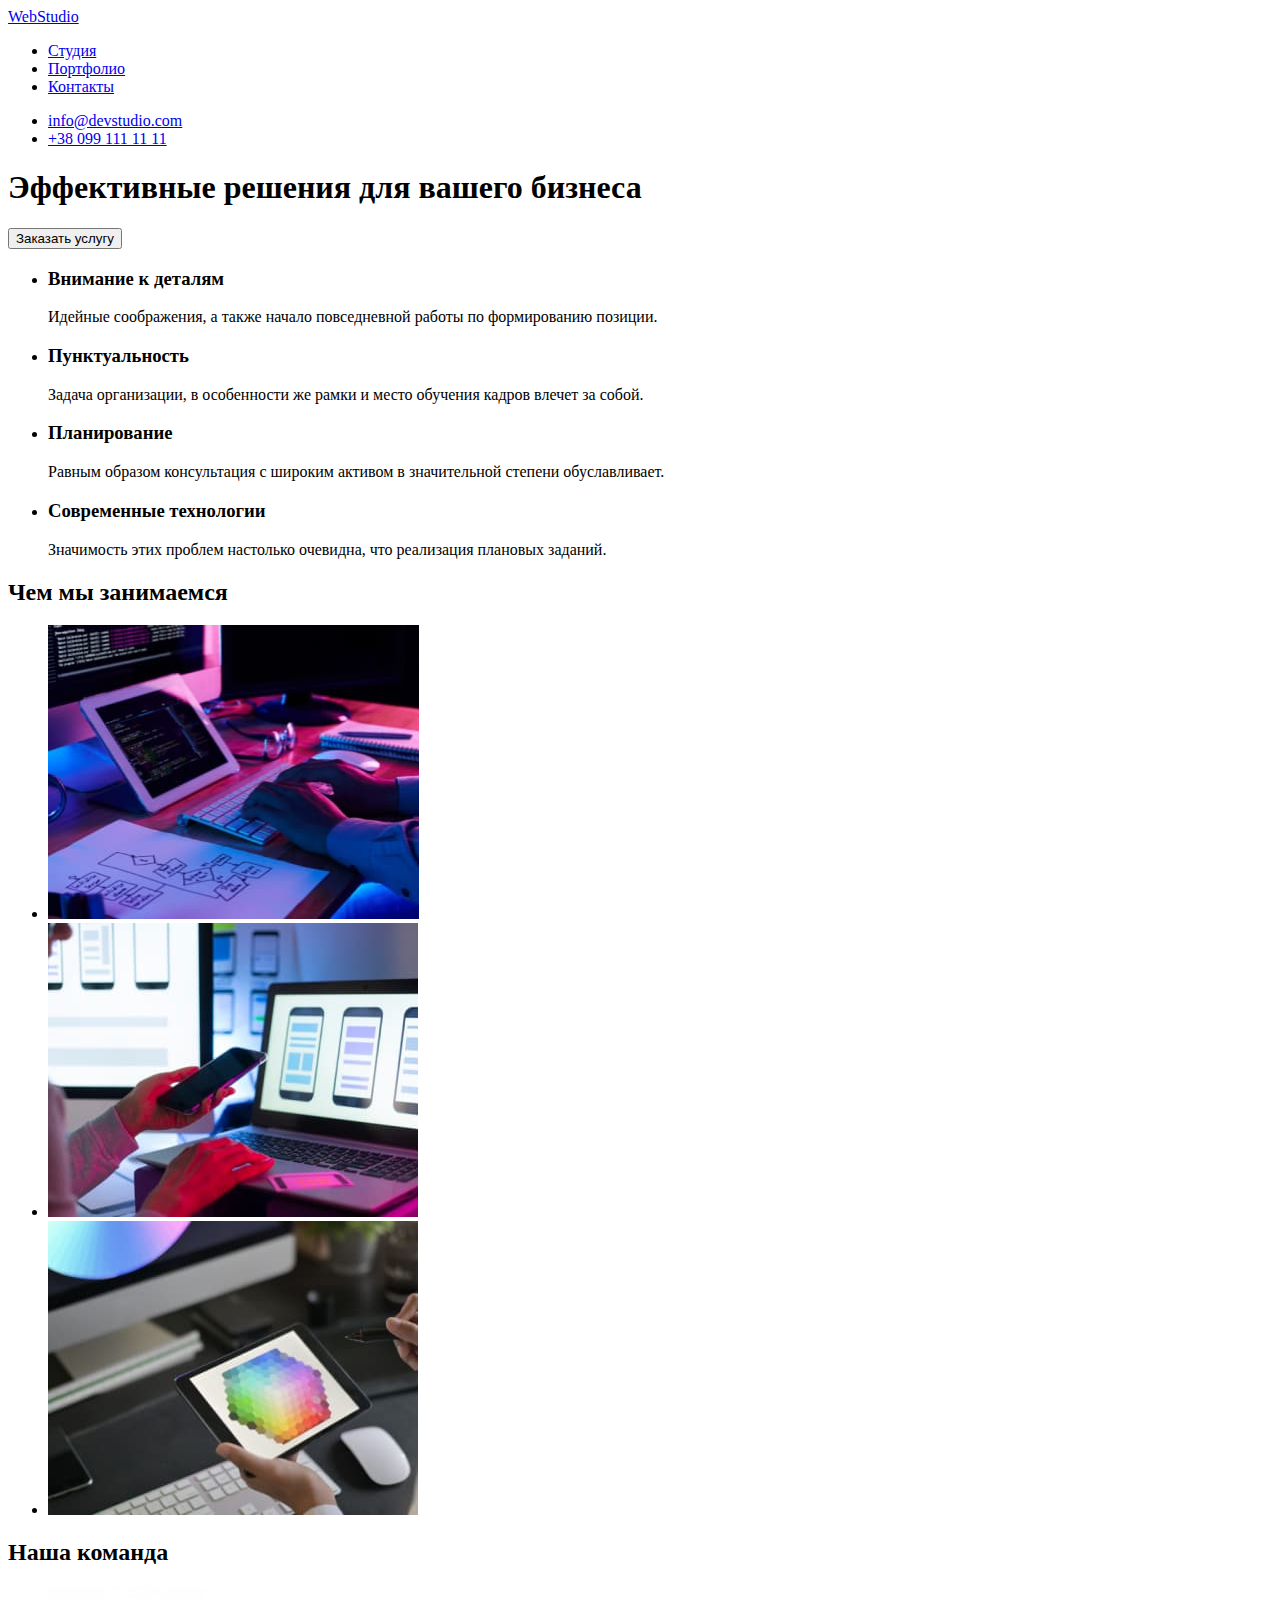
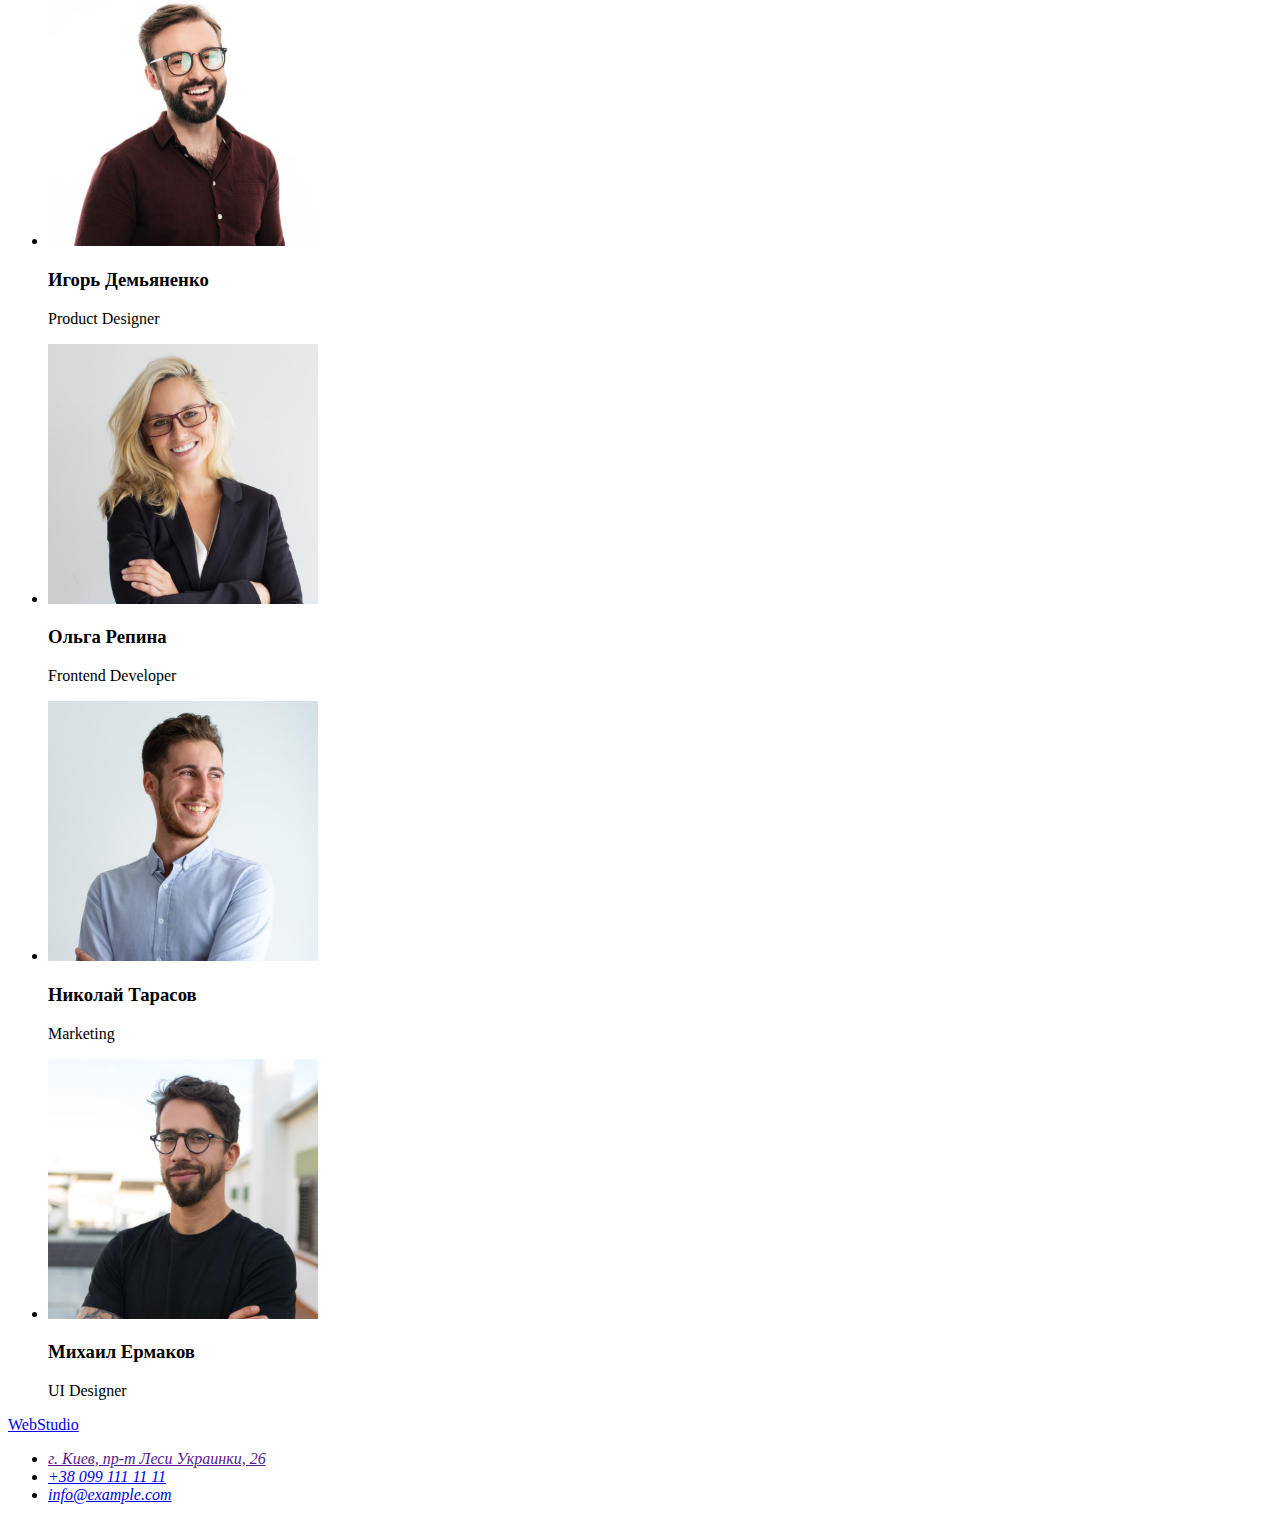
==== index.html @ 0e593b6a "copyHW1" ====
<!DOCTYPE html>
<html lang="ru">
<head>
    <meta charset="UTF-8">
    <meta http-equiv="X-UA-Compatible" content="IE=edge">
    <meta name="viewport" content="width=device-width, initial-scale=1.0">
    <title>HomeWork</title>
</head>
<body>
    <header>
        <a href="index.html" lang="en">WebStudio</a>
        <nav>
            <ul>
                <li> <a href="Студия">Студия</a>  </li>
                <li> <a href="Портфолио">Портфолио</a>  </li>
                <li> <a href="Контакты">Контакты</a> </li>
            </ul>
        </nav>
        <ul>
            <li> <a href="mailto:info@devstudio.com">info@devstudio.com</a> </li>
            <li> <a href="tel:+380123456789">+38 099 111 11 11</a> </li>
        </ul>
    </header>
    <main>
        <section>
            <h1>Эффективные решения для вашего бизнеса</h1>
            <button type="button">Заказать услугу</button>
        </section>
        <section>
            <h2 hidden>Особенности</h2>
            <ul>
                <li>
                    <h3>Внимание к деталям</h3>
                    <p>Идейные соображения, а также начало повседневной работы по формированию позиции.</p>
                </li>
                <li>
                    <h3>Пунктуальность</h3>
                    <p>Задача организации, в особенности же рамки и место обучения кадров влечет за собой.</p>
                </li>
                <li>
                    <h3>Планирование</h3>
                    <p>Равным образом консультация с широким активом в значительной степени обуславливает.</p>
                </li>
                <li>
                    <h3>Современные технологии</h3>
                    <p>Значимость этих проблем настолько очевидна, что реализация плановых заданий.</p>
                </li>
            </ul>
        </section>
        <section>
            <h2 class="task-list">Чем мы занимаемся</h2>
            <div>
                <ul class="list">
                    <li>
                        <img src="./images/img_pc.jpg" alt="Работа на ПК" width="371" height="294" />
                    </li>
                    <li>
                        <img src="./images/img_phone.jpg" alt="Работа на телефоне" width="370" height="294" />
                    </li>
                    <li>
                        <img src="./images/img_tab.jpg" alt="Работа на планшете" width="370" height="294" />
                    </li>
                </ul>
            </div>
        </section>
        <section>
            <h2 class="task-list">Наша команда</h2>
            <ul>
                <li>
                    <img src="./images/img_PD.jpg" alt="Product Designer" width="270" height="260" />
                    <h3>Игорь Демьяненко</h3>
                    <p lang="en">Product Designer</p>
                </li>
            </ul>
            <ul>
                <li>
                    <img src="./images/img_FD.jpg" alt="Frontend Developer" width="270" height="260" />
                    <h3>Ольга Репина</h3>
                    <p lang="en">Frontend Developer</p>
                </li>
            </ul>
            <ul>
                <li>
                    <img src="./images/img_M.jpg" alt="Marketing" width="270" height="260" />
                    <h3>Николай Тарасов</h3>
                    <p lang="en">Marketing</p>
                </li>
            </ul>
            <ul>
                <li>
                    <img src="./images/img_UI.jpg" alt="UI Designer" width="270" height="260" />
                    <h3>Михаил Ермаков</h3>
                    <p lang="en">UI Designer</p>
                </li>
            </ul>
        </section>
    </main>
    <footer>
        <a href="index.html" lang="en">WebStudio</a>
        <address>
            <ul>
                <li> <a href="">г. Киев, пр-т Леси Украинки, 26</a> </li>
                <li> <a href="tel:+380123456789">+38 099 111 11 11</a> </li>
                <li> <a href="mailto:info@example.com">info@example.com</a> </li>
            </ul>
        </address>
    </footer>
</body>
</html>
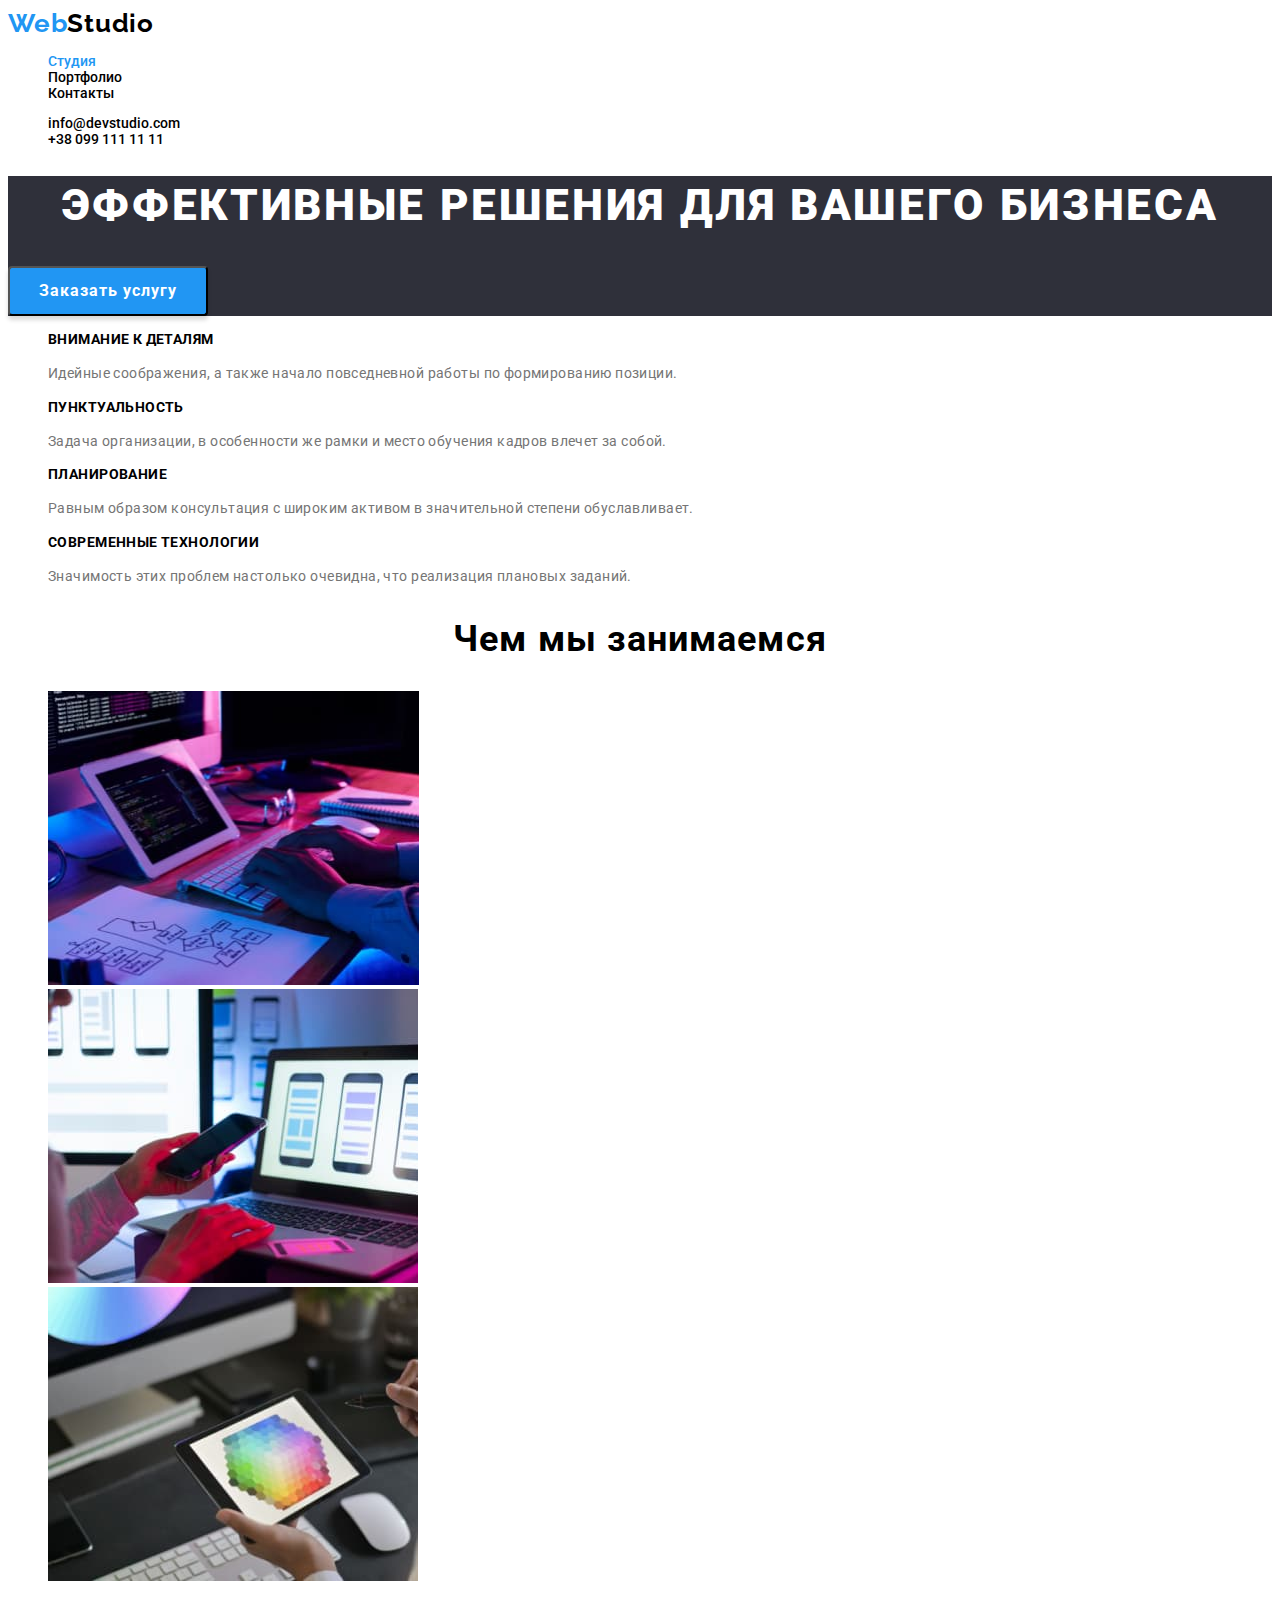
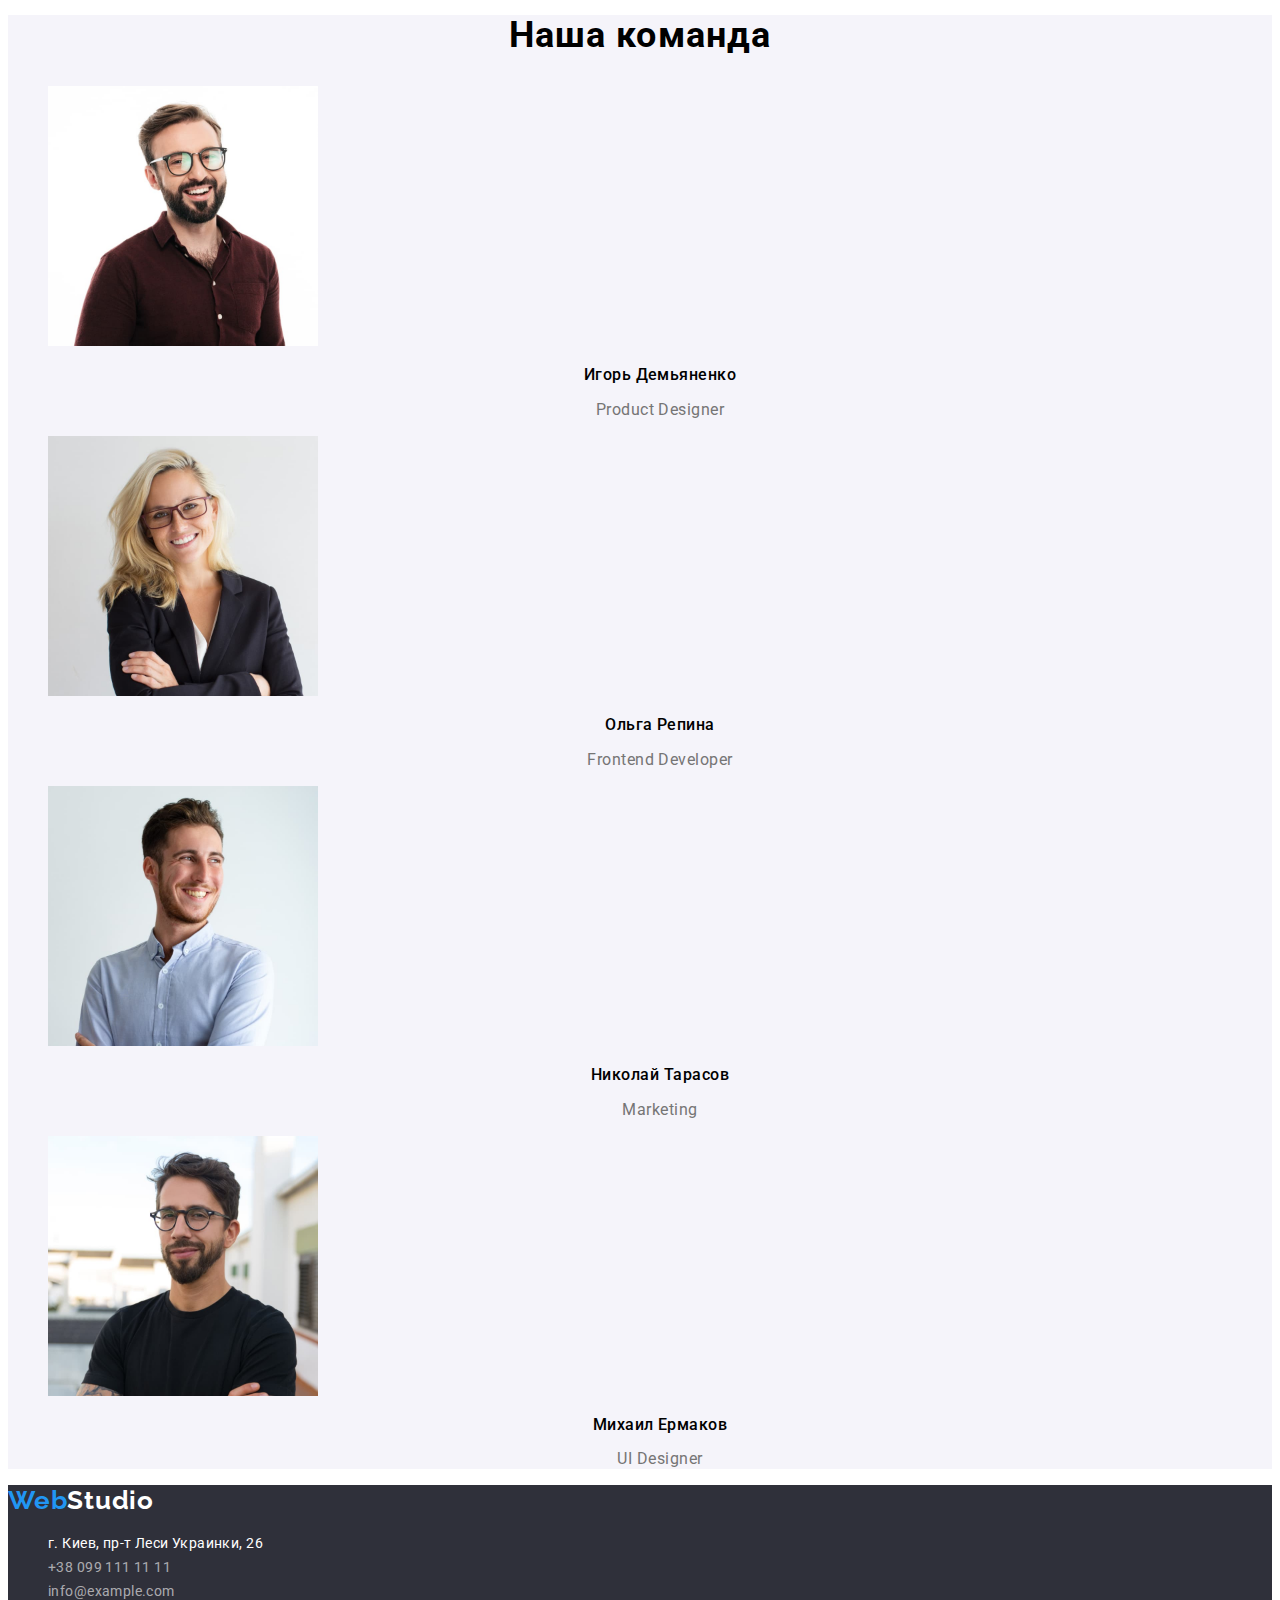
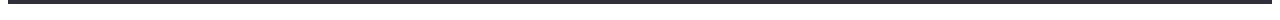
==== commit 6b7d5f52: "final_hm2" ====
--- a/index.html
+++ b/index.html
@@ -1,109 +1,128 @@
 <!DOCTYPE html>
 <html lang="ru">
-<head>
-    <meta charset="UTF-8">
-    <meta http-equiv="X-UA-Compatible" content="IE=edge">
-    <meta name="viewport" content="width=device-width, initial-scale=1.0">
-    <title>HomeWork</title>
-</head>
-<body>
-    <header>
-        <a href="index.html" lang="en">WebStudio</a>
-        <nav>
-            <ul>
-                <li> <a href="Студия">Студия</a>  </li>
-                <li> <a href="Портфолио">Портфолио</a>  </li>
-                <li> <a href="Контакты">Контакты</a> </li>
-            </ul>
-        </nav>
-        <ul>
-            <li> <a href="mailto:info@devstudio.com">info@devstudio.com</a> </li>
-            <li> <a href="tel:+380123456789">+38 099 111 11 11</a> </li>
+  <head>
+    <meta charset="UTF-8" />
+    <meta http-equiv="X-UA-Compatible" content="IE=edge" />
+    <meta name="viewport" content="width=device-width, initial-scale=1.0" />
+    <link rel="stylesheet" href="./css/style.css" />
+    <link
+      href="https://fonts.googleapis.com/css2?family=Raleway:wght@700&family=Roboto:wght@400;500;700;900&display=swap"
+      rel="stylesheet"
+    />
+    <title>WebStudio</title>
+  </head>
+  <body class="body">
+    <header class="header">
+      <a class="logo" href="index.html" lang="en"> <span class="logo-web">Web</span>Studio</a>
+      <nav>
+        <ul class="nav-page">
+          <li><a href="./index.html" class="link current">Студия</a></li>
+          <li><a href="./portfolio.html" class="link">Портфолио</a></li>
+          <li><a href="Контакты" class="link">Контакты</a></li>
         </ul>
+      </nav>
+      <ul class="nav-contact">
+        <li><a class="link" href="mailto:info@devstudio.com">info@devstudio.com</a></li>
+        <li><a class="link" href="tel:+380123456789">+38 099 111 11 11</a></li>
+      </ul>
     </header>
-    <main>
-        <section>
-            <h1>Эффективные решения для вашего бизнеса</h1>
-            <button type="button">Заказать услугу</button>
-        </section>
-        <section>
-            <h2 hidden>Особенности</h2>
-            <ul>
-                <li>
-                    <h3>Внимание к деталям</h3>
-                    <p>Идейные соображения, а также начало повседневной работы по формированию позиции.</p>
-                </li>
-                <li>
-                    <h3>Пунктуальность</h3>
-                    <p>Задача организации, в особенности же рамки и место обучения кадров влечет за собой.</p>
-                </li>
-                <li>
-                    <h3>Планирование</h3>
-                    <p>Равным образом консультация с широким активом в значительной степени обуславливает.</p>
-                </li>
-                <li>
-                    <h3>Современные технологии</h3>
-                    <p>Значимость этих проблем настолько очевидна, что реализация плановых заданий.</p>
-                </li>
-            </ul>
-        </section>
-        <section>
-            <h2 class="task-list">Чем мы занимаемся</h2>
-            <div>
-                <ul class="list">
-                    <li>
-                        <img src="./images/img_pc.jpg" alt="Работа на ПК" width="371" height="294" />
-                    </li>
-                    <li>
-                        <img src="./images/img_phone.jpg" alt="Работа на телефоне" width="370" height="294" />
-                    </li>
-                    <li>
-                        <img src="./images/img_tab.jpg" alt="Работа на планшете" width="370" height="294" />
-                    </li>
-                </ul>
-            </div>
-        </section>
-        <section>
-            <h2 class="task-list">Наша команда</h2>
-            <ul>
-                <li>
-                    <img src="./images/img_PD.jpg" alt="Product Designer" width="270" height="260" />
-                    <h3>Игорь Демьяненко</h3>
-                    <p lang="en">Product Designer</p>
-                </li>
-            </ul>
-            <ul>
-                <li>
-                    <img src="./images/img_FD.jpg" alt="Frontend Developer" width="270" height="260" />
-                    <h3>Ольга Репина</h3>
-                    <p lang="en">Frontend Developer</p>
-                </li>
-            </ul>
-            <ul>
-                <li>
-                    <img src="./images/img_M.jpg" alt="Marketing" width="270" height="260" />
-                    <h3>Николай Тарасов</h3>
-                    <p lang="en">Marketing</p>
-                </li>
-            </ul>
-            <ul>
-                <li>
-                    <img src="./images/img_UI.jpg" alt="UI Designer" width="270" height="260" />
-                    <h3>Михаил Ермаков</h3>
-                    <p lang="en">UI Designer</p>
-                </li>
-            </ul>
-        </section>
+    <main class="main">
+      <section class="effect">
+        <h1 class="effect-text">Эффективные решения для вашего бизнеса</h1>
+        <button type="button" class="button button-ef">Заказать услугу</button>
+      </section>
+      <section>
+        <h2 hidden>Особенности</h2>
+        <ul class="feature">
+          <li>
+            <h3 class="feature-title">Внимание к деталям</h3>
+            <p class="feature-text">
+              Идейные соображения, а также начало повседневной работы по формированию позиции.
+            </p>
+          </li>
+          <li>
+            <h3 class="feature-title">Пунктуальность</h3>
+            <p class="feature-text">
+              Задача организации, в особенности же рамки и место обучения кадров влечет за собой.
+            </p>
+          </li>
+          <li>
+            <h3 class="feature-title">Планирование</h3>
+            <p class="feature-text">
+              Равным образом консультация с широким активом в значительной степени обуславливает.
+            </p>
+          </li>
+          <li>
+            <h3 class="feature-title">Современные технологии</h3>
+            <p class="feature-text">
+              Значимость этих проблем настолько очевидна, что реализация плановых заданий.
+            </p>
+          </li>
+        </ul>
+      </section>
+      <section>
+        <h2 class="task-list">Чем мы занимаемся</h2>
+        <div>
+          <ul class="list">
+            <li>
+              <img src="./images/img_pc.jpg" alt="Работа на ПК" width="371" height="294" />
+            </li>
+            <li>
+              <img src="./images/img_phone.jpg" alt="Работа на телефоне" width="370" height="294" />
+            </li>
+            <li>
+              <img src="./images/img_tab.jpg" alt="Работа на планшете" width="370" height="294" />
+            </li>
+          </ul>
+        </div>
+      </section>
+      <section class="company">
+        <h2 class="company-title">Наша команда</h2>
+        <ul class="company-list">
+          <li>
+            <img src="./images/img_PD.jpg" alt="Product Designer" width="270" height="260" />
+            <h3 class="company-party">Игорь Демьяненко</h3>
+            <p class="company-post" lang="en">Product Designer</p>
+          </li>
+        </ul>
+        <ul class="company-list">
+          <li>
+            <img src="./images/img_FD.jpg" alt="Frontend Developer" width="270" height="260" />
+            <h3 class="company-party">Ольга Репина</h3>
+            <p class="company-post" lang="en">Frontend Developer</p>
+          </li>
+        </ul>
+        <ul class="company-list">
+          <li>
+            <img src="./images/img_M.jpg" alt="Marketing" width="270" height="260" />
+            <h3 class="company-party">Николай Тарасов</h3>
+            <p class="company-post" lang="en">Marketing</p>
+          </li>
+        </ul>
+        <ul class="company-list">
+          <li>
+            <img src="./images/img_UI.jpg" alt="UI Designer" width="270" height="260" />
+            <h3 class="company-party">Михаил Ермаков</h3>
+            <p class="company-post" lang="en">UI Designer</p>
+          </li>
+        </ul>
+      </section>
     </main>
-    <footer>
-        <a href="index.html" lang="en">WebStudio</a>
-        <address>
-            <ul>
-                <li> <a href="">г. Киев, пр-т Леси Украинки, 26</a> </li>
-                <li> <a href="tel:+380123456789">+38 099 111 11 11</a> </li>
-                <li> <a href="mailto:info@example.com">info@example.com</a> </li>
-            </ul>
-        </address>
+    <footer class="footer">
+      <a class="logo" href="./index.html" lang="en">
+        <span class="logo-web">Web</span><span class="footer-logo">Studio</span></a
+      >
+      <address>
+        <ul class="footer-adress">
+          <li>
+            <a class="link" href="https://goo.gl/maps/iKXkamstdU8A9RDW7"
+              >г. Киев, пр-т Леси Украинки, 26</a
+            >
+          </li>
+          <li><a class="link telmail" href="tel:+380123456789">+38 099 111 11 11</a></li>
+          <li><a class="link telmail" href="mailto:info@example.com">info@example.com</a></li>
+        </ul>
+      </address>
     </footer>
-</body>
-</html>+  </body>
+</html>
--- a/css/style.css
+++ b/css/style.css
@@ -0,0 +1,212 @@
+/*Переменные для цветовой палитры*/
+:root {
+  --hover-color: #2196f3;
+  --white-color: #fff;
+  --black-color: #000;
+  --title-color: #757575;
+  --back-color-ef: #2f303a;
+  --box-shadow: rgba(0, 0, 0, 0.15);
+  --back-company: #f5f4fa;
+  --telmail: rgba(255, 255, 255, 0.6);
+  --button-back: #f5f4fa;
+  --back-portfolio: #e5e5e5;
+  --shadow-filt01: rgba(0, 0, 0, 0.1);
+  --shadow-filt08: rgba(0, 0, 0, 0.08);
+  --shadow-filt012: rgba(0, 0, 0, 0.12);
+}
+/*Основное для страницы*/
+.body {
+  font-family: Roboto, sans-serif;
+  font-style: normal;
+  font-weight: 400;
+  color: var(--title-color);
+}
+.body .header{
+    background-color: var(--white-color);
+}
+.body .button {
+  cursor: pointer;
+}
+/*Шапка страницы*/
+.logo {
+  font-family: Raleway, sans-serif;
+  font-weight: 700;
+  text-decoration: none;
+  font-size: 26px;
+  line-height: 1.19;
+  letter-spacing: 0.03em;
+  color: var(--black-color);
+}
+.logo-web {
+  color: var(--hover-color);
+}
+.nav-page,
+.nav-contact {
+  list-style-type: none;
+  font-weight: 500;
+  font-size: 14px;
+}
+.nav-page .link,
+.nav-contact .link {
+  text-decoration: none;
+  color: var(--black-color);
+}
+.nav-page .link.current {
+  color: var(--hover-color);
+}
+
+.nav-page .link:hover,
+.nav-page .link:focus,
+.nav-contact .link:hover,
+.nav-contact .link:focus,
+.footer .link:hover {
+  color: var(--hover-color);
+}
+
+/*Эффективные решения*/
+.main .effect {
+  background-color: var(--back-color-ef);
+}
+.effect .effect-text {
+  font-weight: 900;
+  font-size: 44px;
+  line-height: 1.36;
+  text-align: center;
+  letter-spacing: 0.06em;
+  text-transform: uppercase;
+  color: var(--white-color);
+}
+.effect .button-ef {
+  display: flex;
+  justify-content: center;
+  font-family: Roboto, sans-serif;
+  font-weight: 700;
+  font-size: 16px;
+  line-height: 1.87;
+  align-items: center;
+  text-align: center;
+  letter-spacing: 0.06em;
+  color: var(--white-color);
+  background-color: var(--hover-color);
+  box-shadow: 0px 4px 4px var(--box-shadow);
+  border-radius: 4px;
+  width: 200px;
+  height: 50px;
+}
+/*Особенности и команда*/
+.main .feature {
+  list-style-type: none;
+}
+.feature .feature-title {
+  font-weight: 700;
+  font-size: 14px;
+  line-height: 1.14;
+  letter-spacing: 0.03em;
+  text-transform: uppercase;
+  color: var(--black-color);
+}
+.feature .feature-text {
+  font-size: 14px;
+  line-height: 1.71;
+  letter-spacing: 0.03em;
+}
+.main .task-list,
+.main .company-title {
+  font-weight: 700;
+  font-size: 36px;
+  line-height: 1.16;
+  text-align: center;
+  letter-spacing: 0.03em;
+  color: var(--black-color);
+}
+.main .list,
+.main .company-list {
+  list-style-type: none;
+}
+.main .company {
+  background-color: var(--back-company);
+}
+.company .company-party {
+  font-weight: 500;
+  font-size: 16px;
+  line-height: 1.18;
+  text-align: center;
+  letter-spacing: 0.03em;
+  color: var(--black-color);
+}
+.company .company-post {
+  font-size: 16px;
+  line-height: 1.18;
+  text-align: center;
+  letter-spacing: 0.03em;
+}
+/*Нижний колонтитул*/
+.footer {
+  background-color: var(--back-color-ef);
+}
+.footer .footer-logo {
+  color: var(--white-color);
+}
+.footer .footer-adress {
+  list-style-type: none;
+}
+.footer .link {
+  text-decoration: none;
+  font-style: normal;
+  font-size: 14px;
+  line-height: 1.71;
+  letter-spacing: 0.03em;
+  color: var(--white-color);
+}
+.footer .telmail {
+  color: var(--telmail);
+}
+/*Портфолио*/
+
+/*Фильтр*/
+.filter,
+.gallery {
+  list-style-type: none;
+  font-size: 14px;
+}
+.filter .button-filt {
+  display: flex;
+  justify-content: center;
+  letter-spacing: 0.06em;
+  color: var(--black-color);
+  font-family: Roboto, sans-serif;
+  font-style: normal;
+  font-weight: 500;
+  font-size: 16px;
+  line-height: 1.62;
+  text-align: center;
+  letter-spacing: 0.03em;
+  background-color: var(--button-back);
+  border-radius: 4px;
+}
+.filter .button-filt:hover,
+.filter .button-filt:focus {
+  background-color: var(--hover-color);
+  box-shadow: 0px 3px 1px var(--shadow-filt01), 
+              0px 1px 2px var(--shadow-filt08),
+              0px 2px 2px var(--shadow-filt012);
+  color: var(--white-color);
+}
+/*Работы*/
+.gallery .gallery-link {
+    text-decoration: none;
+    scroll-snap-type: none;
+}
+.gallery .gallery-name {
+    font-weight: 700;
+    font-size: 18px;
+    line-height: 2.0;
+    letter-spacing: 0.06em;
+    color: var(--black-color);
+}
+.gallery .gallery-comment {
+    font-size: 16px;
+    line-height: 1.88;
+    letter-spacing: 0.03em;
+    color: var(--title-color);
+}